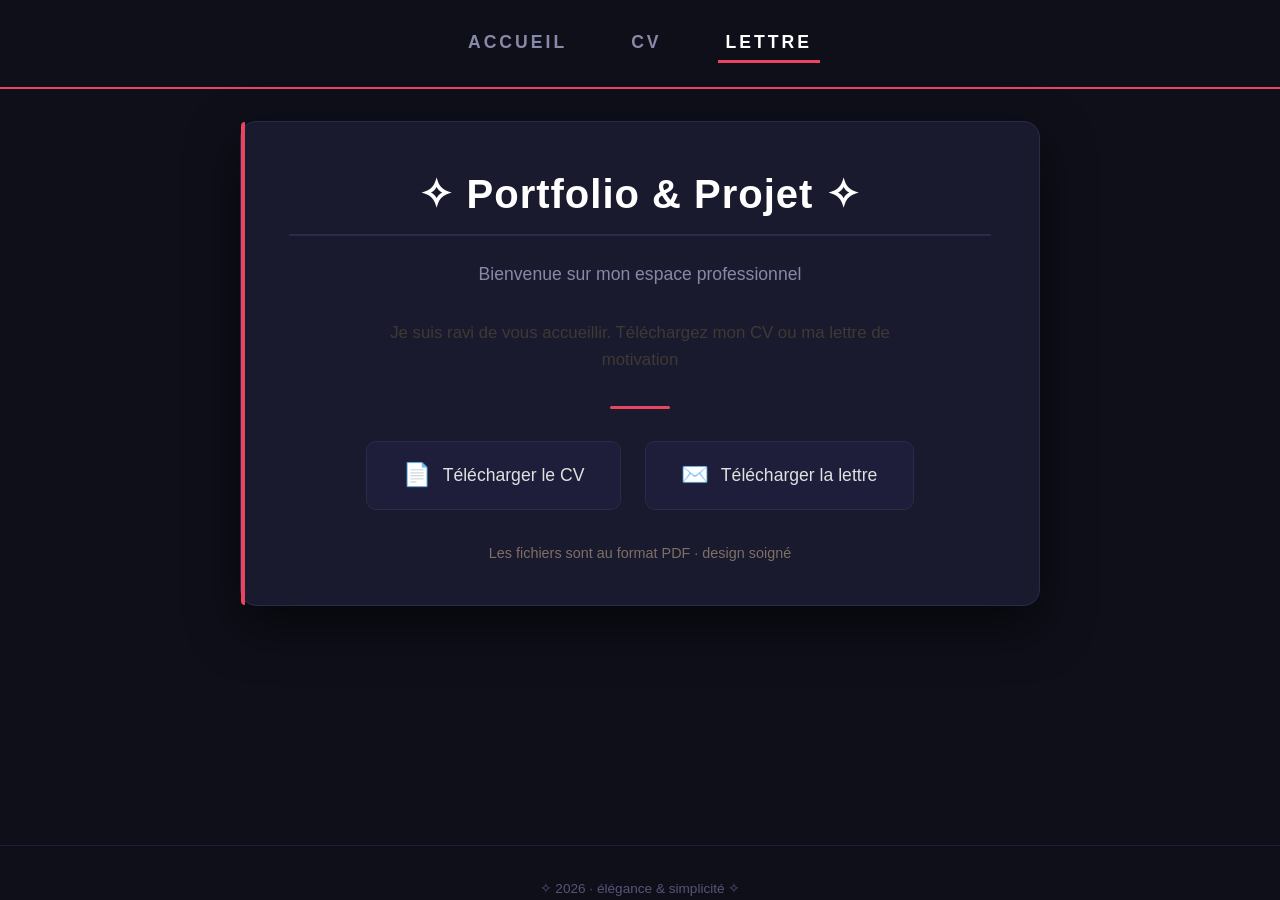
==== portfolio/index.html @ 1c25f526 "Add files via upload Mon portfolio - test" ====
<!DOCTYPE html>
<html lang="fr">
<head>
    <meta charset="UTF-8" />
    <meta name="viewport" content="width=device-width, initial-scale=1.0" />
    <title>Accueil · CV & Lettre Chic</title>

    <!-- Styles -->
    <link rel="stylesheet" href="css/global.css" />
    <link rel="stylesheet" href="css/accueil.css />
</head>
<body>
    <div class="container">
        <!-- Navigation -->
       <nav class="chic-nav">
            <a href="index.html">Accueil</a>
            <a href="cv.html">CV</a>
            <a href="lettre de motivation.html" class="active">Lettre</a>
        </nav>

        <!-- Contenu Accueil -->
        <div class="card-chic" style="text-align: center;">
            <h1>✧ Portfolio & Projet ✧</h1>
            <p class="subtitle">Bienvenue sur mon espace professionnel</p>

            <div style="max-width: 500px; margin: 0 auto;">
                <p style="font-size: 1.05rem; color: #3f3934;">
                    Je suis ravi de vous accueillir. Téléchargez mon CV ou ma lettre de motivation
                </p>
            </div>

            <div class="separator" style="margin: 2rem auto;"></div>

            <!-- Téléchargements -->
            <div class="flex-download">
                <div class="download-item">
                    <a href="fichier/kilyan hoarau cv.jpg.pdf" download="mon-cv.pdf">
                        <span class="icon-text">📄</span> Télécharger le CV
                    </a>
                </div>
                <div class="download-item">
                    <a href="fichier/lettre de motivation hoarau kilyan.pdf" download="lettre-motivation.pdf">
                        <span class="icon-text">✉️</span> Télécharger la lettre
                    </a>
                </div>
            </div>

            <p style="margin-top: 2rem; font-size: 0.9rem; color: #7c7066;">
                Les fichiers sont au format PDF · design soigné
            </p>
        </div>

        <!-- Footer -->
        <footer>
            <span>✧ 2026 · élégance & simplicité ✧</span>
        </footer>
    </div>
</body>
</html>
---- portfolio/css/global.css ----
/* ============================================
   style-global.css
   Styles communs à toutes les pages
   Version masculine & percutante
   ============================================ */

* {
    margin: 0;
    padding: 0;
    box-sizing: border-box;
}

body {
    font-family: 'Segoe UI', 'Roboto', sans-serif;
    background: #0f0f1a;
    color: #e0e0e0;
    line-height: 1.6;
    min-height: 100vh;
    display: flex;
    flex-direction: column;
}

a {
    text-decoration: none;
    color: inherit;
}

.container {
    max-width: 1100px;
    margin: 0 auto;
    padding: 2rem 1.5rem;
    flex: 1;
    display: flex;
    flex-direction: column;
    width: 100%;
}

/* ---- NAVIGATION ---- */
.chic-nav {
    display: flex;
    justify-content: center;
    gap: 3rem;
    padding: 1.5rem 0;
    border-bottom: 2px solid #e94560;
    margin-bottom: 2rem;
    flex-wrap: wrap;
}

.chic-nav a {
    font-size: 1.1rem;
    letter-spacing: 3px;
    text-transform: uppercase;
    color: #8888aa;
    padding: 0.25rem 0.5rem;
    transition: 0.3s;
    font-weight: 600;
    border-bottom: 3px solid transparent;
}

.chic-nav a:hover {
    color: #ffffff;
    border-bottom-color: #e94560;
}

.chic-nav a.active {
    color: #ffffff;
    border-bottom-color: #e94560;
}

/* ---- CARTES ---- */
.card-chic {
    background: #1a1a2e;
    padding: 2.5rem 3rem;
    border-radius: 16px;
    box-shadow: 0 20px 50px rgba(0, 0, 0, 0.6);
    border: 1px solid #2a2a4a;
    max-width: 800px;
    margin: 0 auto 2rem auto;
    width: 100%;
    position: relative;
}

.card-chic::before {
    content: '';
    position: absolute;
    top: 0;
    left: 0;
    width: 4px;
    height: 100%;
    background: #e94560;
    border-radius: 16px 0 0 16px;
}

/* ---- TITRES ---- */
h1 {
    font-weight: 700;
    letter-spacing: 1px;
    font-size: 2.5rem;
    color: #ffffff;
    border-bottom: 2px solid #2a2a4a;
    padding-bottom: 0.5rem;
    margin-bottom: 1.5rem;
}

h2 {
    font-weight: 600;
    letter-spacing: 1px;
    font-size: 1.6rem;
    margin-top: 1.8rem;
    margin-bottom: 0.8rem;
    color: #ffffff;
}

.subtitle {
    font-size: 1.1rem;
    color: #8888aa;
    margin-bottom: 2rem;
}

/* ---- SÉPARATEUR ---- */
.separator {
    width: 60px;
    height: 3px;
    background: #e94560;
    margin: 1.5rem auto;
    border-radius: 2px;
}

/* ---- BOUTONS ---- */
.btn-download {
    display: inline-block;
    background: #e94560;
    color: #ffffff;
    padding: 0.8rem 2.5rem;
    font-size: 1rem;
    font-weight: 600;
    letter-spacing: 1px;
    border: none;
    border-radius: 8px;
    cursor: pointer;
    transition: 0.3s;
    font-family: 'Segoe UI', sans-serif;
    box-shadow: 0 4px 15px rgba(233, 69, 96, 0.3);
}

.btn-download:hover {
    background: #c73652;
    transform: translateY(-3px);
    box-shadow: 0 8px 25px rgba(233, 69, 96, 0.5);
}

/* ---- TÉLÉCHARGEMENT ACCUEIL ---- */
.flex-download {
    display: flex;
    flex-wrap: wrap;
    gap: 1.5rem;
    justify-content: center;
    margin-top: 2rem;
}

.download-item {
    background: #1e1e3a;
    padding: 1.2rem 2.2rem;
    border-radius: 10px;
    border: 1px solid #2a2a4a;
    transition: 0.3s;
}

.download-item:hover {
    background: #2a2a4a;
    border-color: #e94560;
    transform: translateY(-3px);
}

.download-item a {
    display: flex;
    align-items: center;
    gap: 12px;
    font-size: 1.1rem;
    color: #e0e0e0;
}

.download-item:hover a {
    color: #ffffff;
}

.icon-text {
    font-size: 1.4rem;
    line-height: 1;
}

/* ---- FOOTER ---- */
footer {
    text-align: center;
    margin-top: auto;
    padding-top: 2rem;
    color: #555577;
    font-size: 0.85rem;
    border-top: 1px solid #1e1e3a;
}

/* ---- CLASSES UTILITAIRES ---- */
.accueil-texte {
    max-width: 500px;
    margin: 0 auto;
}

.accueil-texte p {
    font-size: 1.05rem;
    color: #bbbbdd;
}

.info-pdf {
    margin-top: 2rem;
    font-size: 0.9rem;
    color: #555577;
}

.cv-download,
.letter-download {
    margin-top: 2rem;
    text-align: center;
}

.cv-update,
.letter-update {
    margin-top: 1rem;
    font-size: 0.85rem;
    color: #555577;
}

/* ---- RESPONSIVE ---- */
@media (max-width: 600px) {
    .card-chic {
        padding: 1.8rem;
    }

    .chic-nav {
        gap: 1.5rem;
    }

    h1 {
        font-size: 2rem;
    }
}
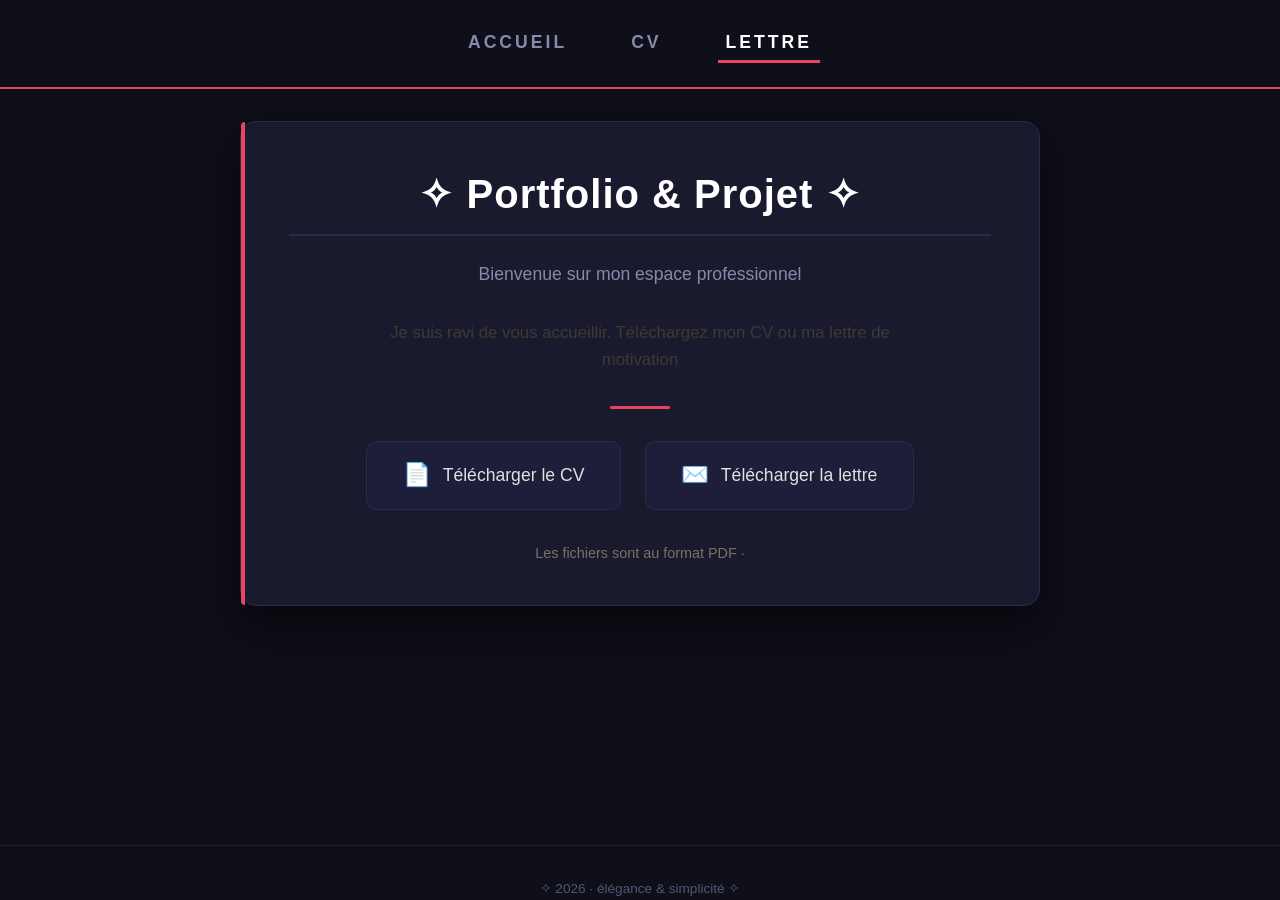
==== commit 6fbc7087: "Add files via upload" ====
--- a/portfolio/index.html
+++ b/portfolio/index.html
@@ -34,7 +34,7 @@
             <!-- Téléchargements -->
             <div class="flex-download">
                 <div class="download-item">
-                    <a href="fichier/kilyan hoarau cv.jpg.pdf" download="mon-cv.pdf">
+                    <a href="fichier/kilyan hoarau cv.pdf" download="mon-cv.pdf">
                         <span class="icon-text">📄</span> Télécharger le CV
                     </a>
                 </div>
@@ -46,7 +46,7 @@
             </div>
 
             <p style="margin-top: 2rem; font-size: 0.9rem; color: #7c7066;">
-                Les fichiers sont au format PDF · design soigné
+                Les fichiers sont au format PDF ·
             </p>
         </div>
 
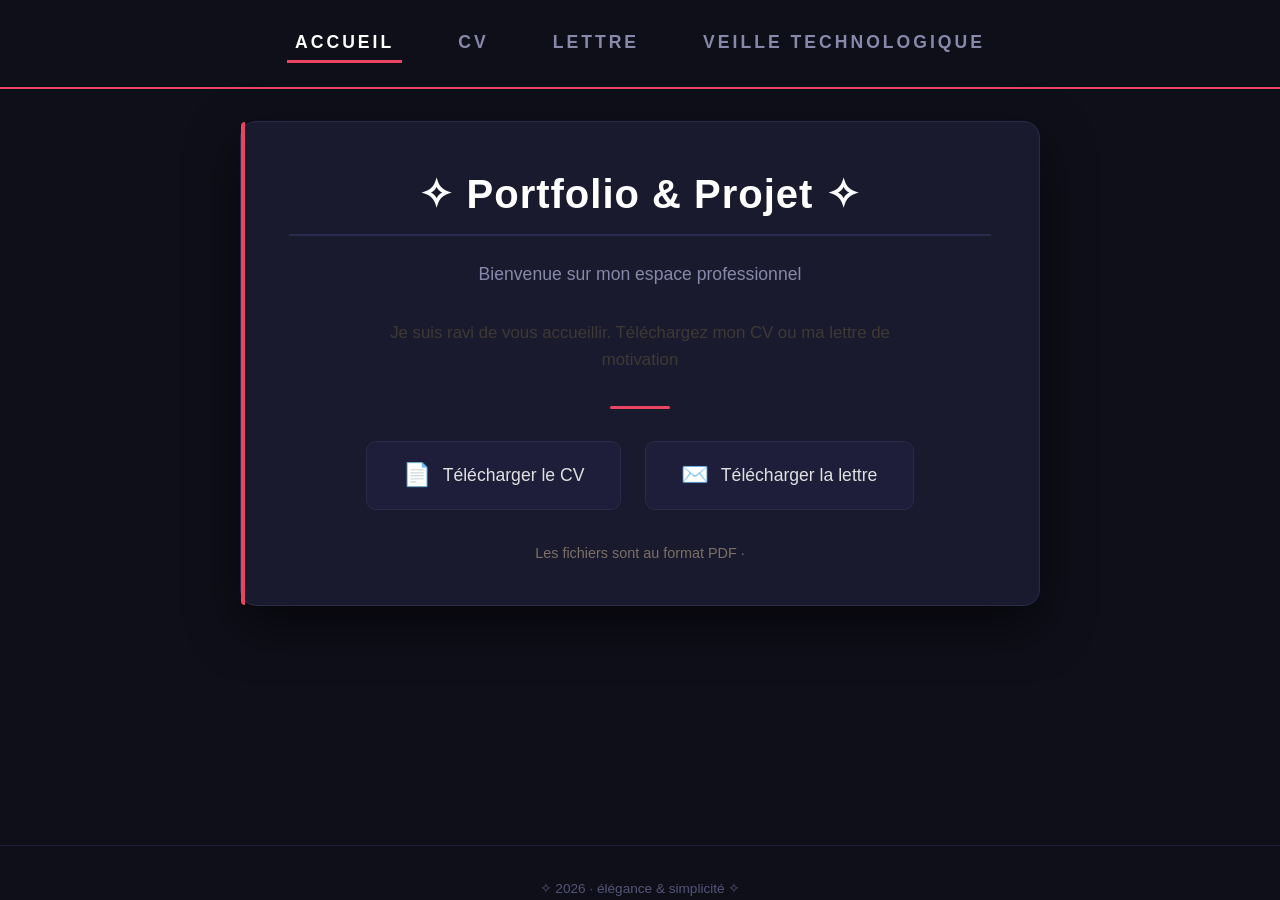
==== commit 8c9fb092: "Update index.html" ====
--- a/portfolio/index.html
+++ b/portfolio/index.html
@@ -13,9 +13,10 @@
     <div class="container">
         <!-- Navigation -->
        <nav class="chic-nav">
-            <a href="index.html">Accueil</a>
+            <a href="index.html" class="active">Accueil</a>
             <a href="cv.html">CV</a>
-            <a href="lettre de motivation.html" class="active">Lettre</a>
+            <a href="lettre de motivation.html" >Lettre</a>
+            <a href="veille.html">veille technologique</a>
         </nav>
 
         <!-- Contenu Accueil -->
@@ -56,4 +57,4 @@
         </footer>
     </div>
 </body>
-</html>+</html>
